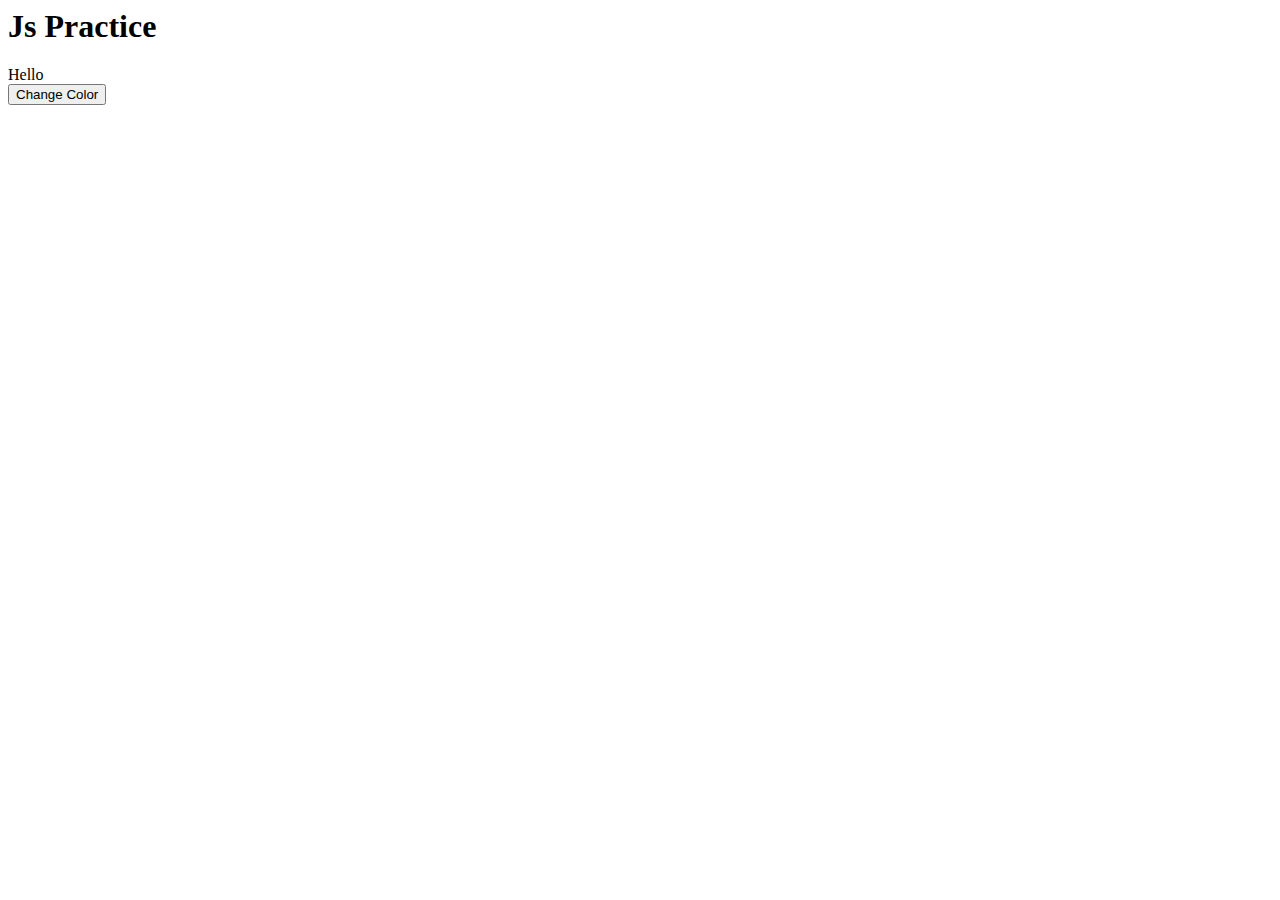
==== Random Background Selector/index.html @ 4341f0c4 "random color picker commit 1" ====
<html lang="en">
<head>
    <title>Shubham Kumar Singh</title>
    <link rel="stylesheet" href="index.css" />
</head>
<body>
    <h1>Js Practice</h1>
    <div id="maindiv">Hello</div>
    <button id="btn">Change Color</button>
    <script src="index.js"></script>
</body>
</html>
---- Random Background Selector/index.css ----
.maindiv {
 background-color: black;
}
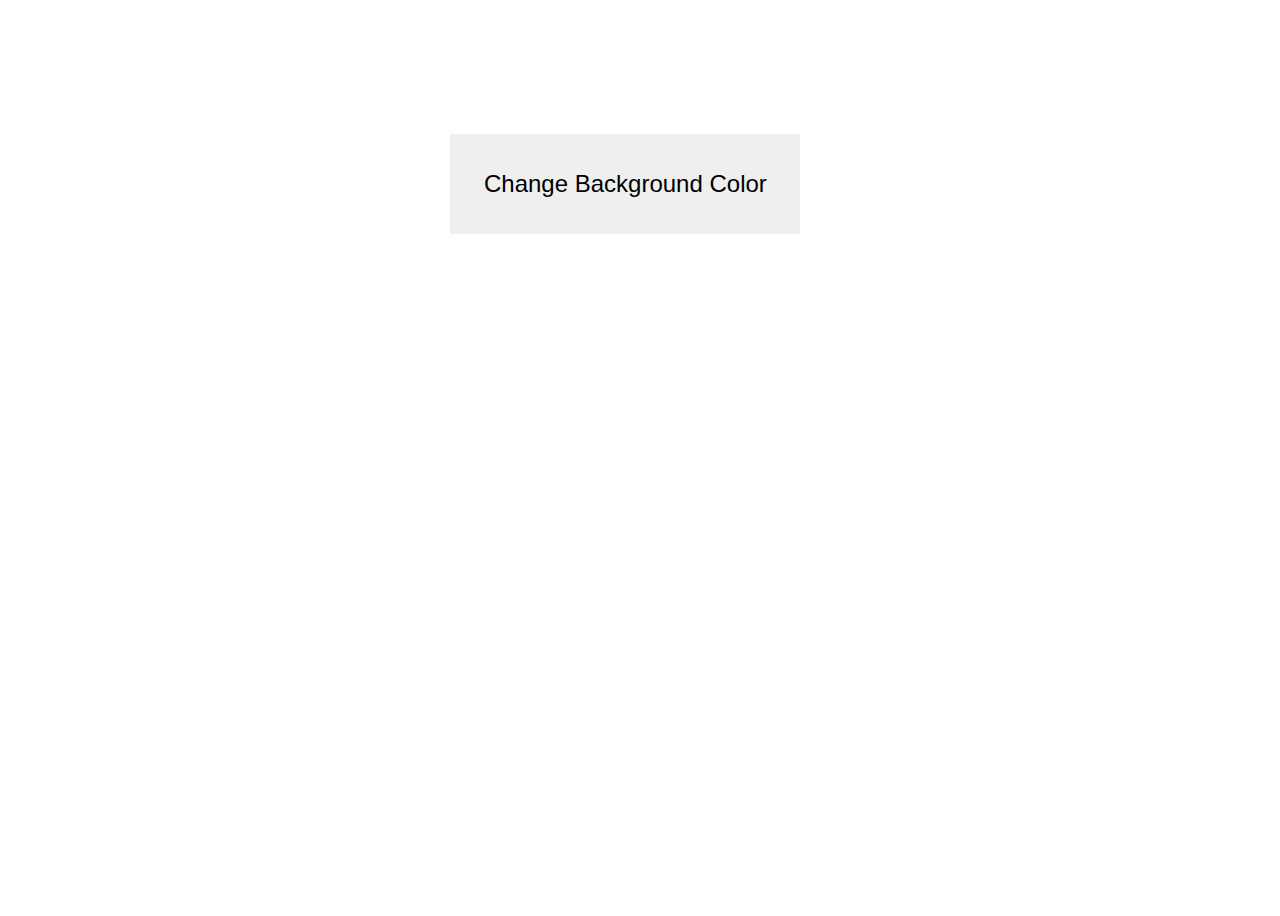
==== commit d4d1771c: "Project Completed" ====
--- a/Random Background Selector/index.html
+++ b/Random Background Selector/index.html
@@ -4,9 +4,11 @@
     <link rel="stylesheet" href="index.css" />
 </head>
 <body>
-    <h1>Js Practice</h1>
-    <div id="maindiv">Hello</div>
-    <button id="btn">Change Color</button>
+    <!-- <h1>Js Practice</h1> -->
+    <div class="maindiv" id="maindiv">
+        <button class="colorButton" id="btn">Change Background Color</button>
+    </div>
+    
     <script src="index.js"></script>
 </body>
 </html>--- a/Random Background Selector/index.css
+++ b/Random Background Selector/index.css
@@ -1,4 +1,18 @@
 
 .maindiv {
- background-color: black;
+ /* background-color: black; */
+ width: 100%;
+ height: 100vh;
+ margin: none;
+ padding: none;
+}
+
+
+.colorButton{
+    border: none;
+    margin-left: 35%;
+    margin-top: 10%;
+    width: 350px ;
+    min-height: 100px;
+    font-size: x-large;
 }